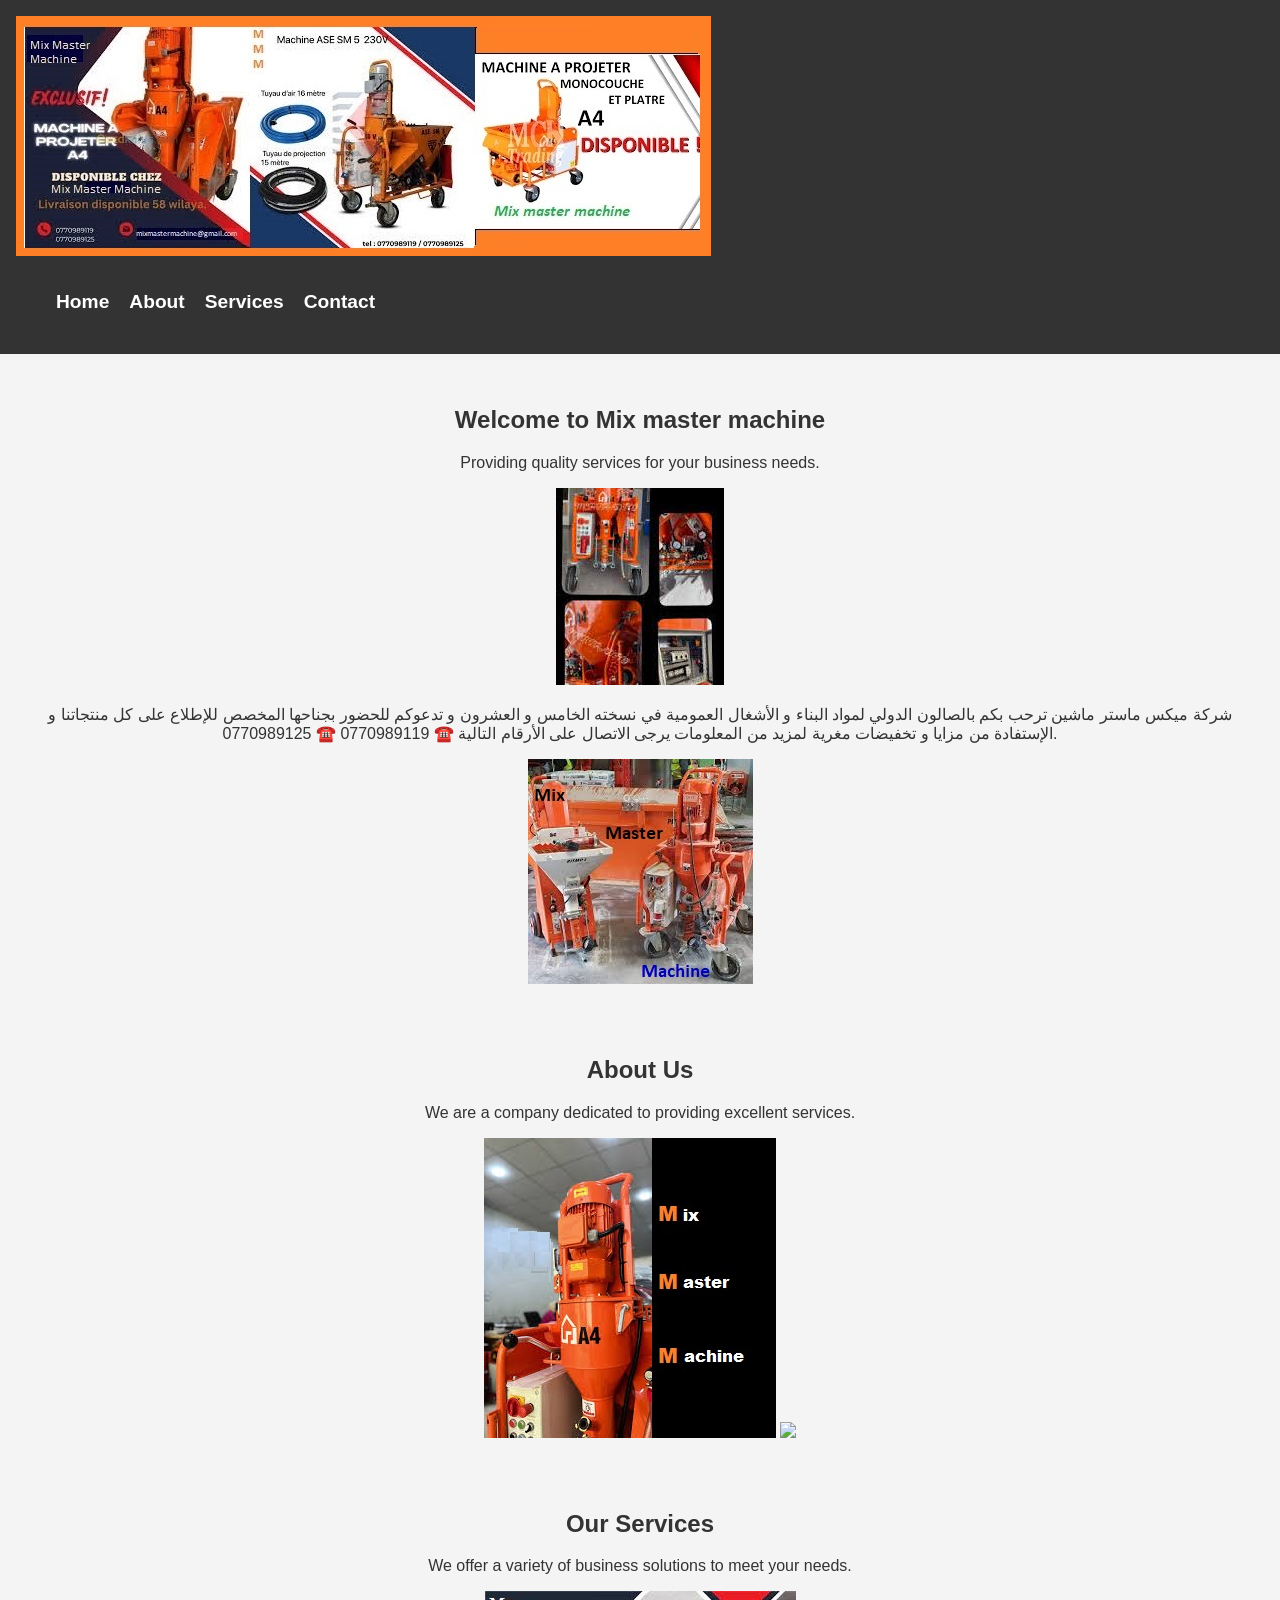
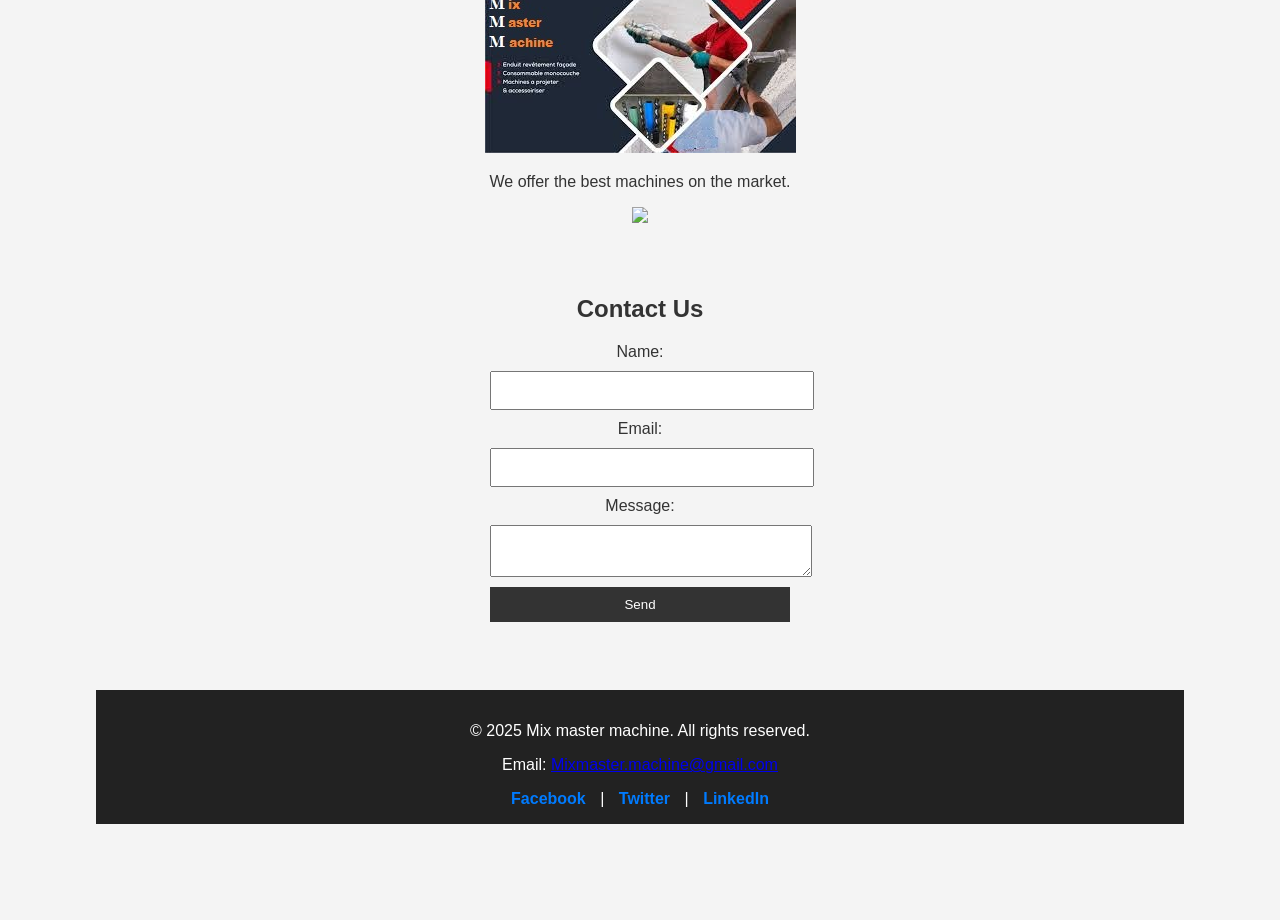
==== index.html @ 5692e033 "Add files via upload" ====
﻿<!DOCTYPE html>
<html lang="en">
<head>
    <meta charset="UTF-8">
    <meta name="viewport" content="width=device-width, initial-scale=1.0">
    <title>Mix Master Machine</title>
    <link rel="stylesheet" href="style.css">
    <script defer src="script.js"></script>
</head>
<body>  
    <!-- Navigation Menu -->
    <header>
        <div class="logo">
               <img src="logo.jpeg" alt="company Logo"
</div>
        <nav>
            <ul>
                <li><a href="#home">Home</a></li>
                <li><a href="#about">About</a></li>
                <li><a href="#services">Services</a></li>
                <li><a href="#contact">Contact</a></li>
            </ul>
        </nav>
    </header>

    <!-- Home Section -->
    <section id="home">
        <h1>Welcome to Mix master machine</h1>
        <p>Providing quality services for your business needs.</p>
               <p>
               <img src="6.jpeg"
               <p>
        <p>شركة ميكس ماستر ماشين ترحب بكم بالصالون الدولي لمواد البناء و الأشغال العمومية في نسخته الخامس و العشرون و تدعوكم للحضور بجناحها المخصص للإطلاع على كل منتجاتنا و الإستفادة من مزايا و تخفيضات مغرية 
      
                             لمزيد من المعلومات يرجى الاتصال على الأرقام التالية   
☎️ 0770989119
☎️ 0770989125.</p>
               <p>
               <img src="5.jpeg"
    </section>

    <!-- About Section -->
    <section id="about">
        <h2>About Us</h2>
        <p>We are a company dedicated to providing excellent services.</p>

               <p>
               <img src="2.jpeg"
               <p>
               <img src="1.jpG"    </section>

    <!-- Services Section -->
    <section id="services">
        <h2>Our Services</h2>
        <p>We offer a variety of business solutions to meet your needs.</p>
               <p>
               <img src="4.jpeg"
>        <p>We offer the best machines on the market.</p>               <p>
               <img src="3.jpG"
    </section>

    <!-- Contact Section -->
    <section id="contact">
        <h2>Contact Us</h2>
        <form id="contact-form">
            <label for="name">Name:</label>
            <input type="text" id="name" name="name" required>
            
            <label for="email">Email:</label>
            <input type="email" id="email" name="email" required>
            
            <label for="message">Message:</label>
            <textarea id="message" name="message" required></textarea>
            
            <button type="submit">Send</button>
        </form>
        <p id="form-message"></p>
    </section>

    <footer>
    <p>&copy; 2025 Mix master machine. All rights reserved.</p>

    <!-- Email Link -->
    <p>Email: <a href="mailto:Mixmaster.machine@gmail.com">Mixmaster.machine@gmail.com</a></p>

    <!-- Social Media Links -->
    <div class="social-links">
        <a href="https://www.facebook.com/sarlkacidi?mibextid=ZbWKwL" target="_blank">Facebook</a> | 
        <a href="https://twitter.com/yourprofile" target="_blank">Twitter</a> | 
        <a href="https://www.linkedin.com/in/yourprofile" target="_blank">LinkedIn</a>
    </div>
</footer>
</body>
</html>
---- style.css ----
/* General Styles */
body {
    font-family: Arial, sans-serif;
    margin: 0;
    padding: 0;
    background-color: #f4f4f4;
    color: #333;
}

/* Navigation */
header {
    background: #333;
    color: white;
    display: flex;
    justify-content: space-between;
    padding: 1rem;
    align-items: center;
}

header .logo {
    font-size: 1.5rem;
    font-weight: bold;
}

nav ul {
    list-style: none;
    display: flex;
    gap: 20px;
}

nav a {
    text-decoration: none;
    color: white;
    font-size: 1.2rem;
}

/* Sections */
section {
    padding: 2rem;
    text-align: center;
}

/* Contact Form */
form {
    display: flex;
    flex-direction: column;
    width: 300px;
    margin: auto;
}

input, textarea {
    margin: 10px 0;
    padding: 10px;
    width: 100%;
}

button {
    background: #333;
    color: white;
    padding: 10px;
    border: none;
    cursor: pointer;
}

button:hover {
    background: #555;
}

/* Footer */
footer {
    background: #222;
    color: white;
    text-align: center;
    padding: 1rem;
    margin-top: 20px;
}.social-links a {
    color: #007bff;
    text-decoration: none;
    font-weight: bold;
    margin: 0 10px;
}

.social-links a:hover {
    color: #0056b3;
}
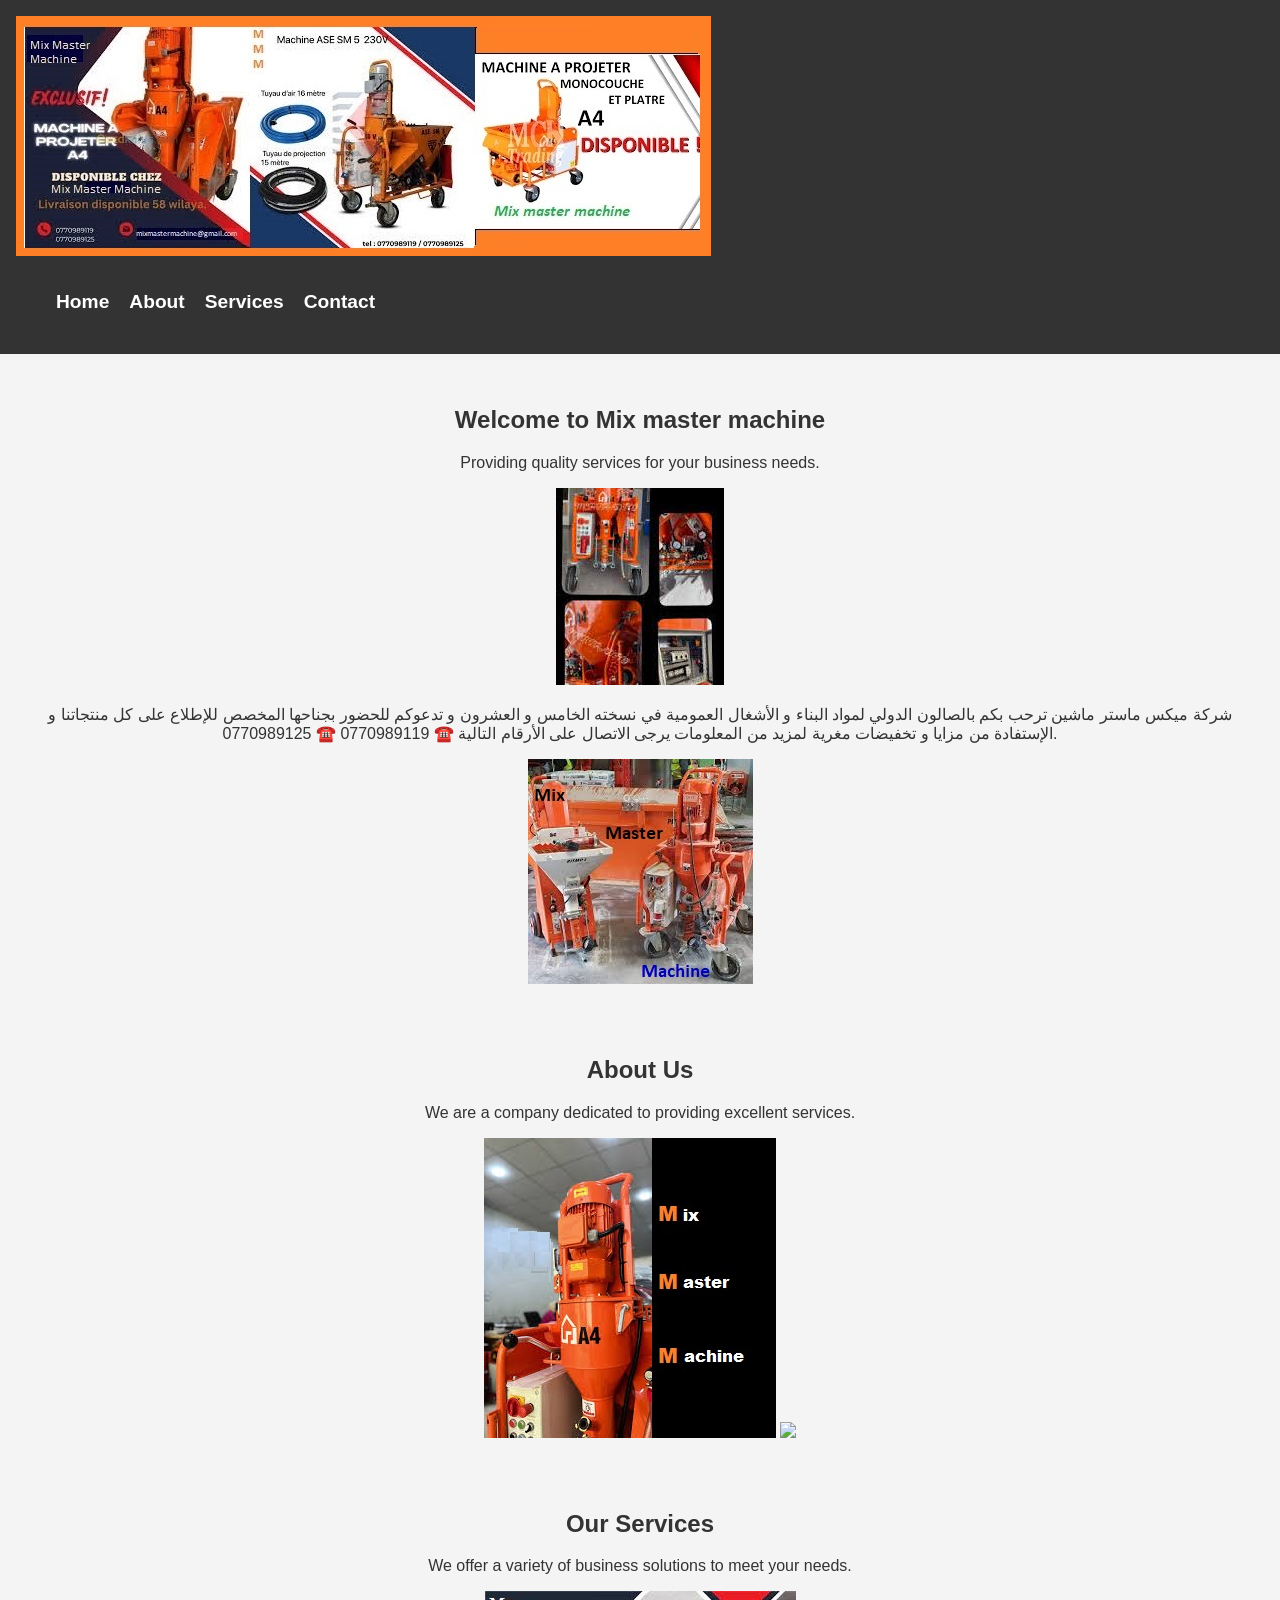
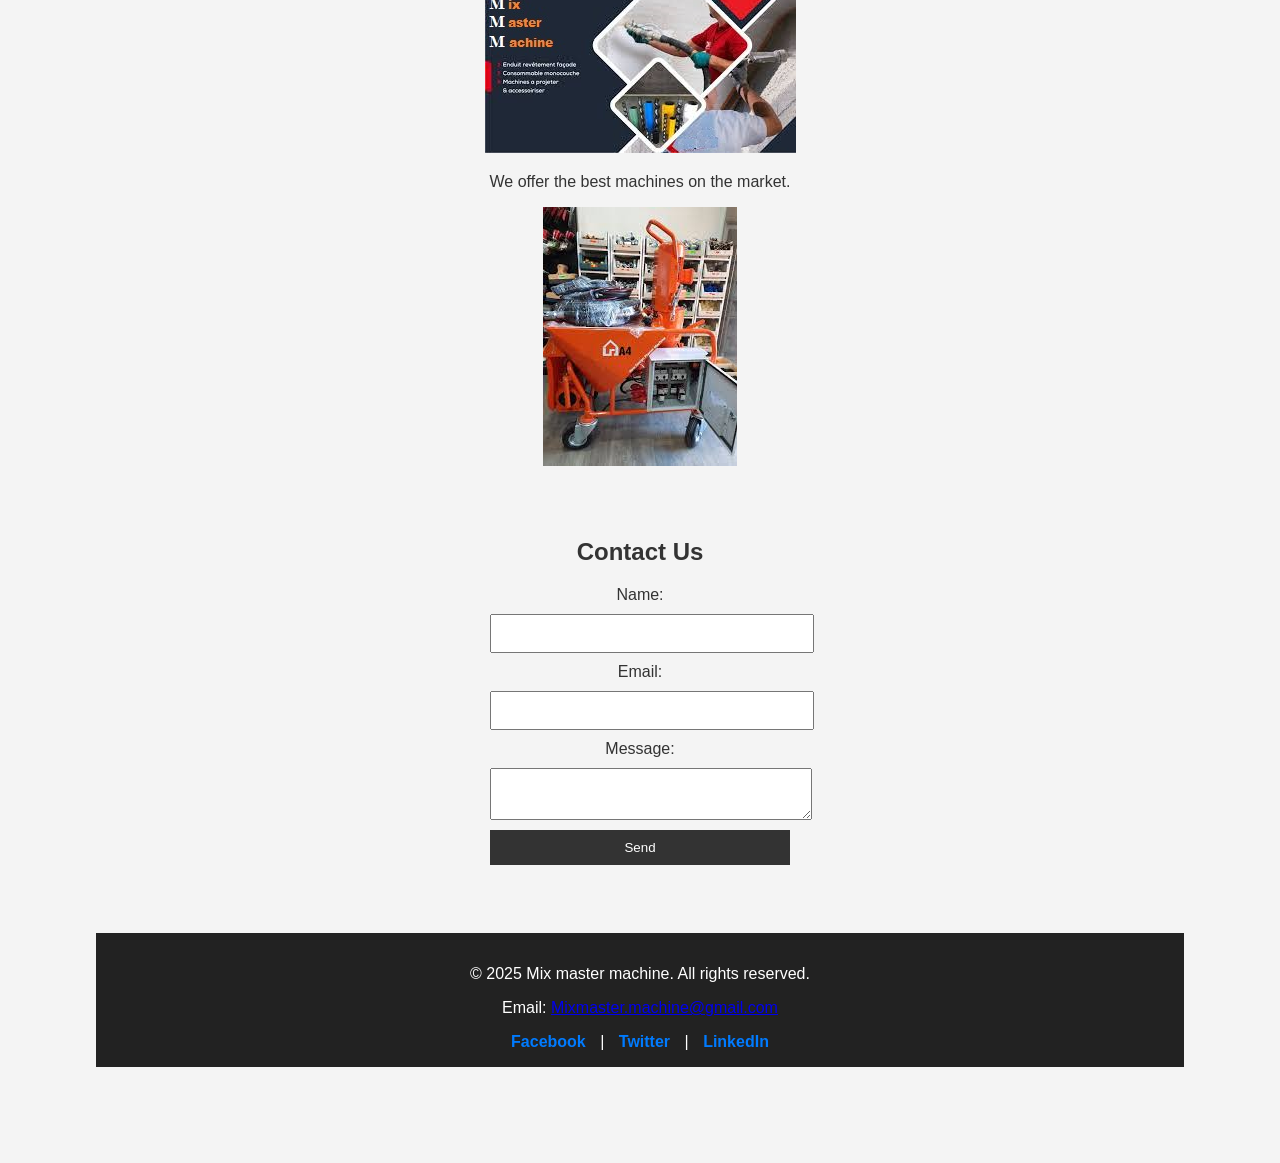
==== commit 154c7bb3: "Update index.html" ====
--- a/index.html
+++ b/index.html
@@ -56,7 +56,7 @@
                <p>
                <img src="4.jpeg"
 >        <p>We offer the best machines on the market.</p>               <p>
-               <img src="3.jpG"
+               <img src="7.jpeg"
     </section>
 
     <!-- Contact Section -->
@@ -87,8 +87,8 @@
     <div class="social-links">
         <a href="https://www.facebook.com/sarlkacidi?mibextid=ZbWKwL" target="_blank">Facebook</a> | 
         <a href="https://twitter.com/yourprofile" target="_blank">Twitter</a> | 
-        <a href="https://www.linkedin.com/in/yourprofile" target="_blank">LinkedIn</a>
+        <a href="https://www.linkedin.com/in/@mix master " target="_blank">LinkedIn</a>
     </div>
 </footer>
 </body>
-</html>+</html>
